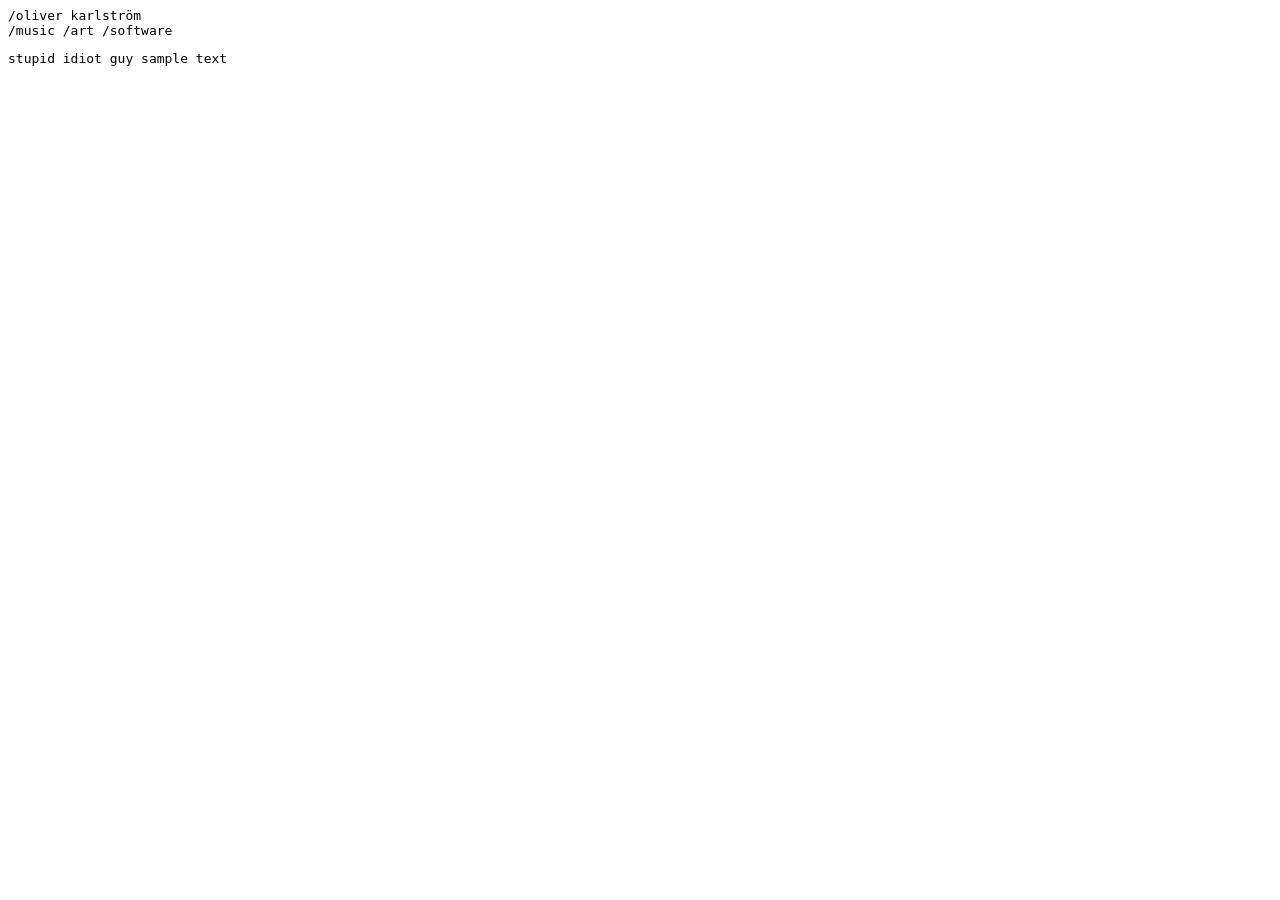
==== index.html @ 9e2730b3 "add embeded apple music links, some css & boilerplate for other pages" ====
<!DOCTYPE html>
<html lang="en">

<head>
    <meta charset="UTF-8">
    <meta name="viewport" content="width=device-width,
                                   initial-scale=1.0">
    <title>my page</title>

    <link rel="stylesheet" href="styles.css">
</head>

<body>
  <a href="index.html">/oliver karlström</a></br>
  <a href="music.html">/music</a>
  <a href="art.html">/art</a>
  <a href="software.html">/software</a>
  <p>stupid idiot guy sample text</p>
 </body>

</html>
---- styles.css ----
:root {
  font-family: monospace;
}

a {
  color: inherit;
  text-decoration: none;
}

a:hover {
  color: inherit;
  text-decoration: underline;
  cursor:pointer;
}
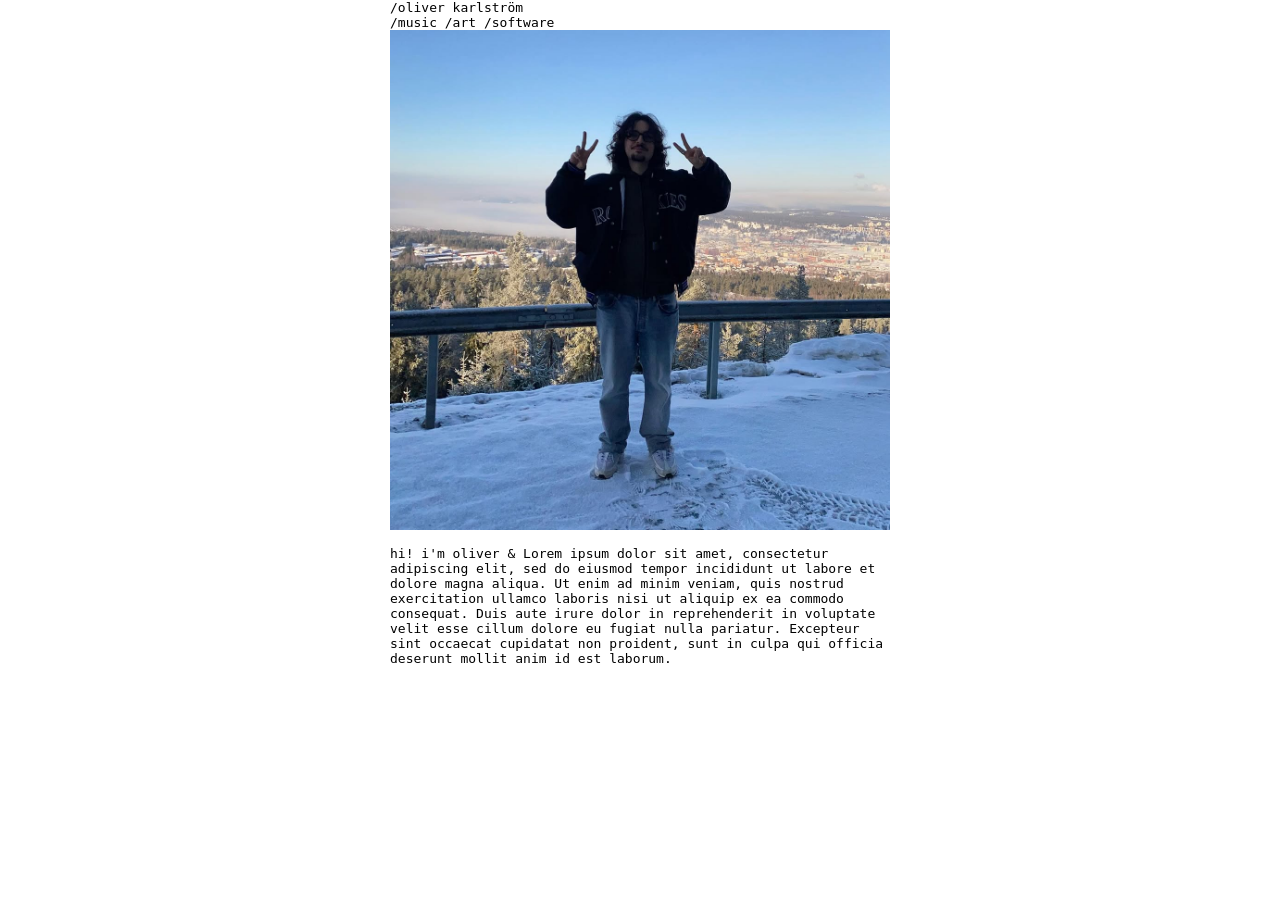
==== commit 92efa9df: "add img to index.html & some lorem ipsum sample text" ====
--- a/index.html
+++ b/index.html
@@ -15,7 +15,8 @@
   <a href="music.html">/music</a>
   <a href="art.html">/art</a>
   <a href="software.html">/software</a>
-  <p>stupid idiot guy sample text</p>
+  <img src="image.jpg" alt="image of me" width="500" height="500">
+  <p>hi! i'm oliver & Lorem ipsum dolor sit amet, consectetur adipiscing elit, sed do eiusmod tempor incididunt ut labore et dolore magna aliqua. Ut enim ad minim veniam, quis nostrud exercitation ullamco laboris nisi ut aliquip ex ea commodo consequat. Duis aute irure dolor in reprehenderit in voluptate velit esse cillum dolore eu fugiat nulla pariatur. Excepteur sint occaecat cupidatat non proident, sunt in culpa qui officia deserunt mollit anim id est laborum.</p>
  </body>
 
 </html>
--- a/styles.css
+++ b/styles.css
@@ -1,5 +1,10 @@
 :root {
   font-family: monospace;
+}
+
+body {
+  max-width: 500px;
+  margin: auto;
 }
 
 a {
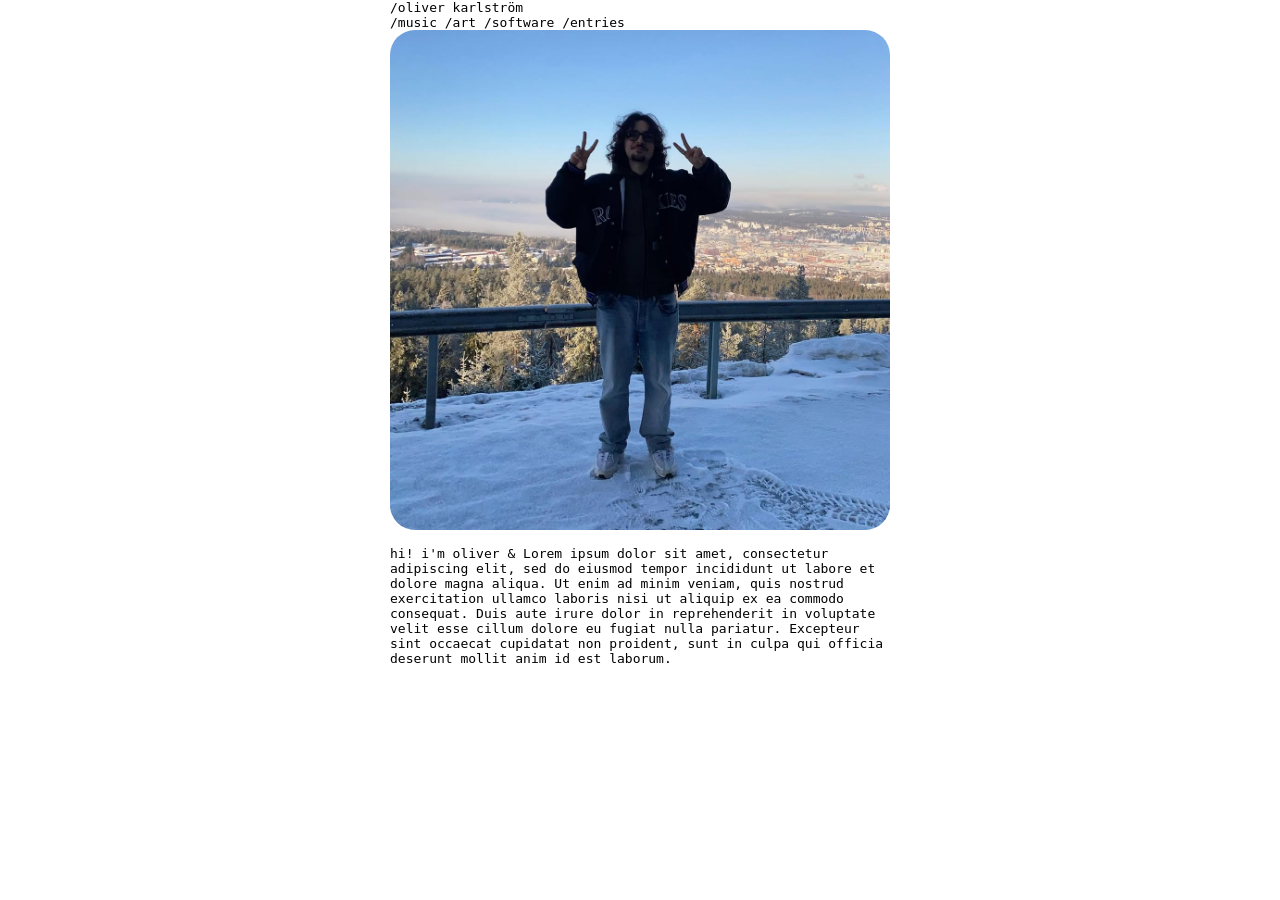
==== commit c8357b1c: "add entries page" ====
--- a/index.html
+++ b/index.html
@@ -15,8 +15,9 @@
   <a href="music.html">/music</a>
   <a href="art.html">/art</a>
   <a href="software.html">/software</a>
+  <a href="entries.html">/entries</a>
   <img src="image.jpg" alt="image of me" width="500" height="500">
   <p>hi! i'm oliver & Lorem ipsum dolor sit amet, consectetur adipiscing elit, sed do eiusmod tempor incididunt ut labore et dolore magna aliqua. Ut enim ad minim veniam, quis nostrud exercitation ullamco laboris nisi ut aliquip ex ea commodo consequat. Duis aute irure dolor in reprehenderit in voluptate velit esse cillum dolore eu fugiat nulla pariatur. Excepteur sint occaecat cupidatat non proident, sunt in culpa qui officia deserunt mollit anim id est laborum.</p>
- </body>
+</body>
 
 </html>
--- a/styles.css
+++ b/styles.css
@@ -1,5 +1,9 @@
 :root {
   font-family: monospace;
+}
+
+img {
+  border-radius: 25px;
 }
 
 body {
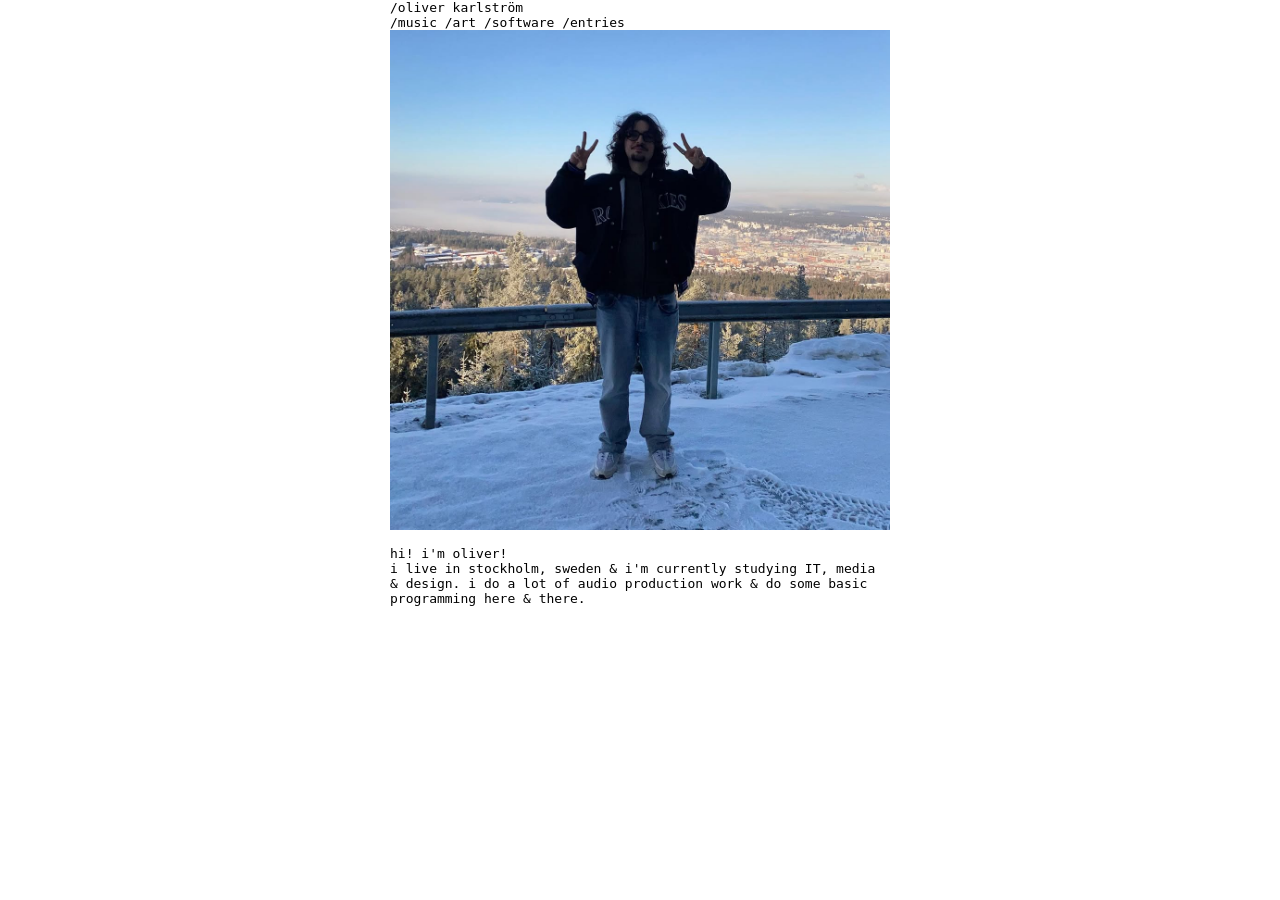
==== commit 9f5e8238: "add draft of introduction in index.html" ====
--- a/index.html
+++ b/index.html
@@ -17,7 +17,8 @@
   <a href="software.html">/software</a>
   <a href="entries.html">/entries</a>
   <img src="image.jpg" alt="image of me" width="500" height="500">
-  <p>hi! i'm oliver & Lorem ipsum dolor sit amet, consectetur adipiscing elit, sed do eiusmod tempor incididunt ut labore et dolore magna aliqua. Ut enim ad minim veniam, quis nostrud exercitation ullamco laboris nisi ut aliquip ex ea commodo consequat. Duis aute irure dolor in reprehenderit in voluptate velit esse cillum dolore eu fugiat nulla pariatur. Excepteur sint occaecat cupidatat non proident, sunt in culpa qui officia deserunt mollit anim id est laborum.</p>
-</body>
+  <p>hi! i'm oliver!</br>i live in stockholm, sweden & i'm currently studying IT, media & design.
+    i do a lot of audio production work & do some basic programming here & there.</p>
+  </body>
 
 </html>
--- a/styles.css
+++ b/styles.css
@@ -2,13 +2,19 @@
   font-family: monospace;
 }
 
+/*
 img {
-  border-radius: 25px;
+  border-radius: 10px;
 }
+*/
 
 body {
   max-width: 500px;
   margin: auto;
+}
+
+.entries {
+  margin-top: 100px;
 }
 
 a {
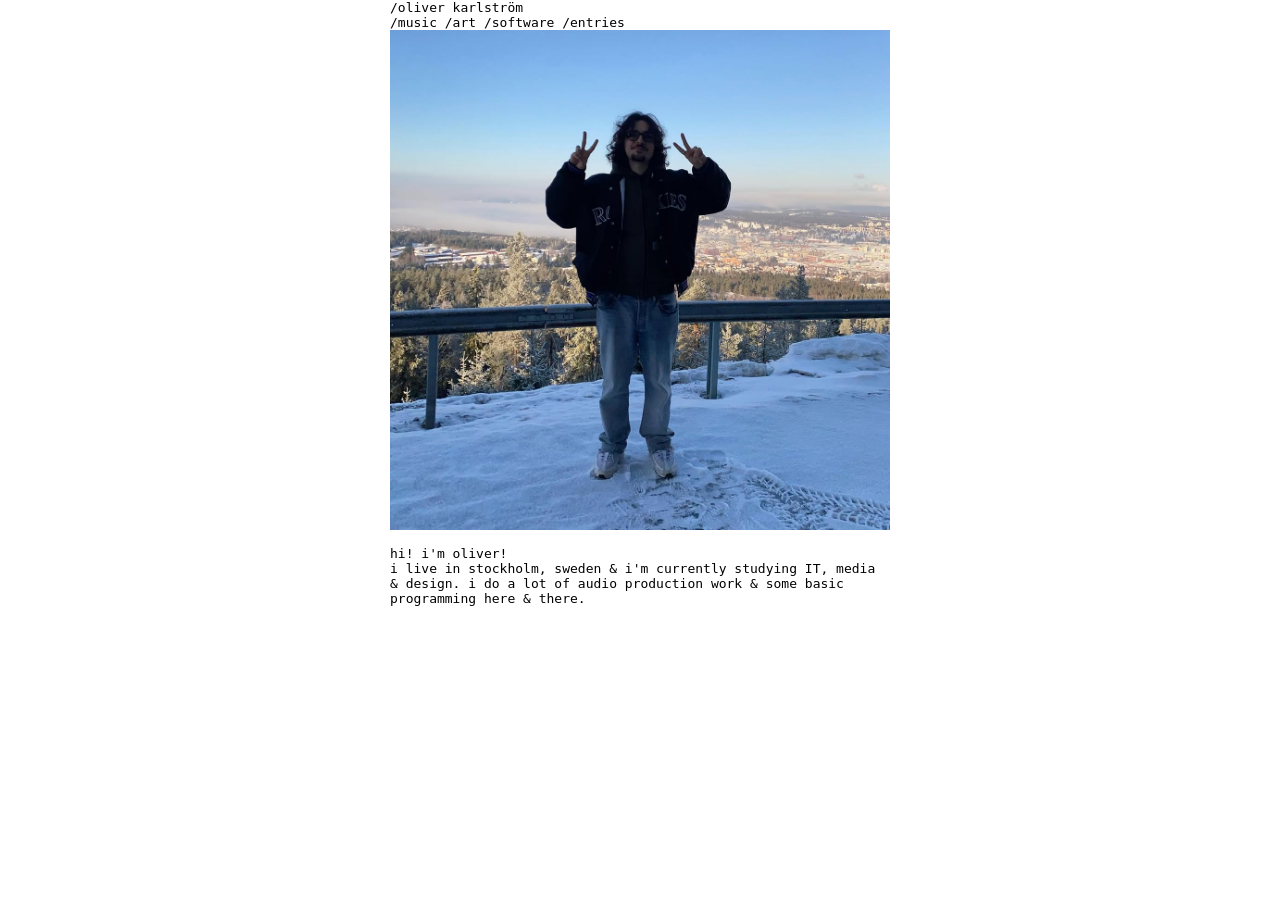
==== commit 62fd26f0: "little typo" ====
--- a/index.html
+++ b/index.html
@@ -18,7 +18,7 @@
   <a href="entries.html">/entries</a>
   <img src="image.jpg" alt="image of me" width="500" height="500">
   <p>hi! i'm oliver!</br>i live in stockholm, sweden & i'm currently studying IT, media & design.
-    i do a lot of audio production work & do some basic programming here & there.</p>
+    i do a lot of audio production work & some basic programming here & there.</p>
   </body>
 
 </html>
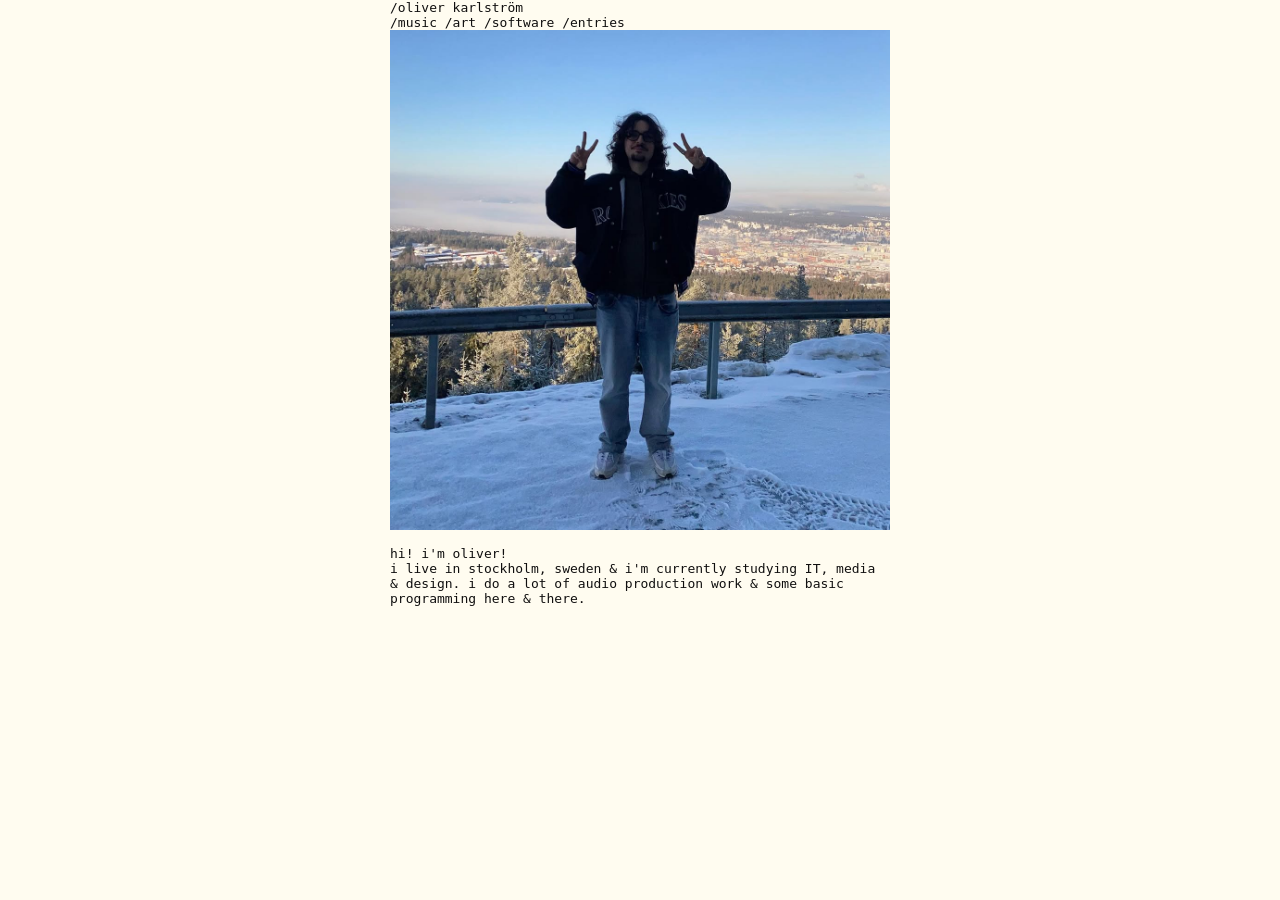
==== commit 9fae7dc6: "commit before leaving" ====
--- a/index.html
+++ b/index.html
@@ -16,6 +16,7 @@
   <a href="art.html">/art</a>
   <a href="software.html">/software</a>
   <a href="entries.html">/entries</a>
+
   <img src="image.jpg" alt="image of me" width="500" height="500">
   <p>hi! i'm oliver!</br>i live in stockholm, sweden & i'm currently studying IT, media & design.
     i do a lot of audio production work & some basic programming here & there.</p>
--- a/styles.css
+++ b/styles.css
@@ -1,5 +1,7 @@
 :root {
   font-family: monospace;
+  background: rgb(255, 252, 240);
+  color: rgb(16, 15, 15);
 }
 
 /*
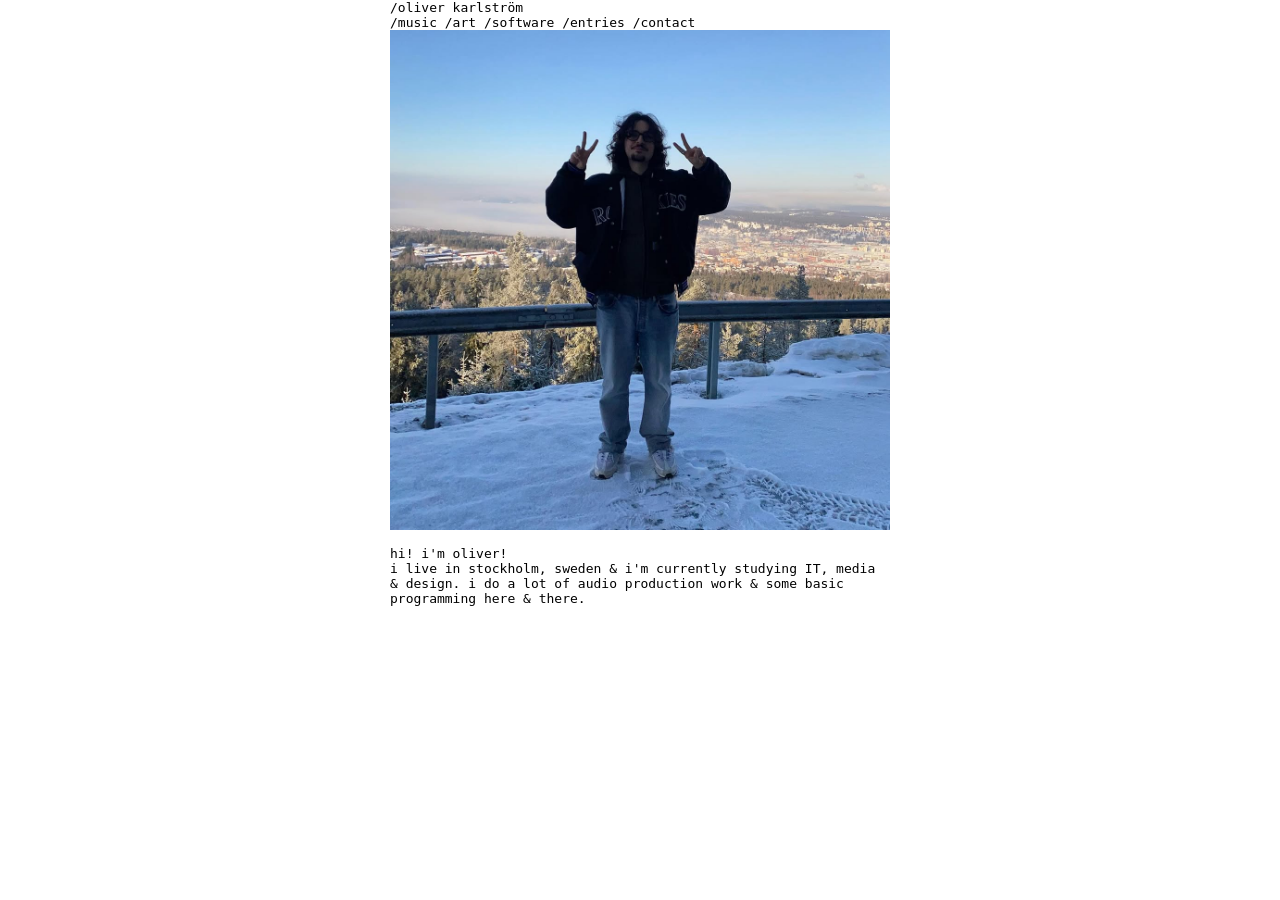
==== commit 6e813c70: "software card template added" ====
--- a/index.html
+++ b/index.html
@@ -16,6 +16,7 @@
   <a href="art.html">/art</a>
   <a href="software.html">/software</a>
   <a href="entries.html">/entries</a>
+  <a href="contact.html">/contact</a>
 
   <img src="image.jpg" alt="image of me" width="500" height="500">
   <p>hi! i'm oliver!</br>i live in stockholm, sweden & i'm currently studying IT, media & design.
--- a/styles.css
+++ b/styles.css
@@ -1,7 +1,9 @@
 :root {
   font-family: monospace;
+  /*
   background: rgb(255, 252, 240);
   color: rgb(16, 15, 15);
+  */
 }
 
 /*
@@ -29,3 +31,41 @@
   text-decoration: underline;
   cursor:pointer;
 }
+
+.software-card {
+  display: flex;
+  align-items: center;
+  gap: 1rem;
+  box-sizing: border-box;
+  padding: 0.75rem;
+  border: 1px solid currentColor;
+  text-decoration: none;
+}
+
+.software-card:hover {
+  text-decoration: none;
+}
+
+.software-card:focus-visible {
+  outline: 2px solid currentColor;
+  outline-offset: 3px;
+}
+
+.software-card__thumbnail {
+  flex: 0 0 auto;
+  width: 160px;
+  max-width: 40%;
+  max-height: 160px;
+  height: auto;
+  display: block;
+  object-fit: contain;
+}
+
+.software-card__content h2,
+.software-card__content p {
+  margin: 0;
+}
+
+.software-card__content p {
+  margin-top: 0.5rem;
+}
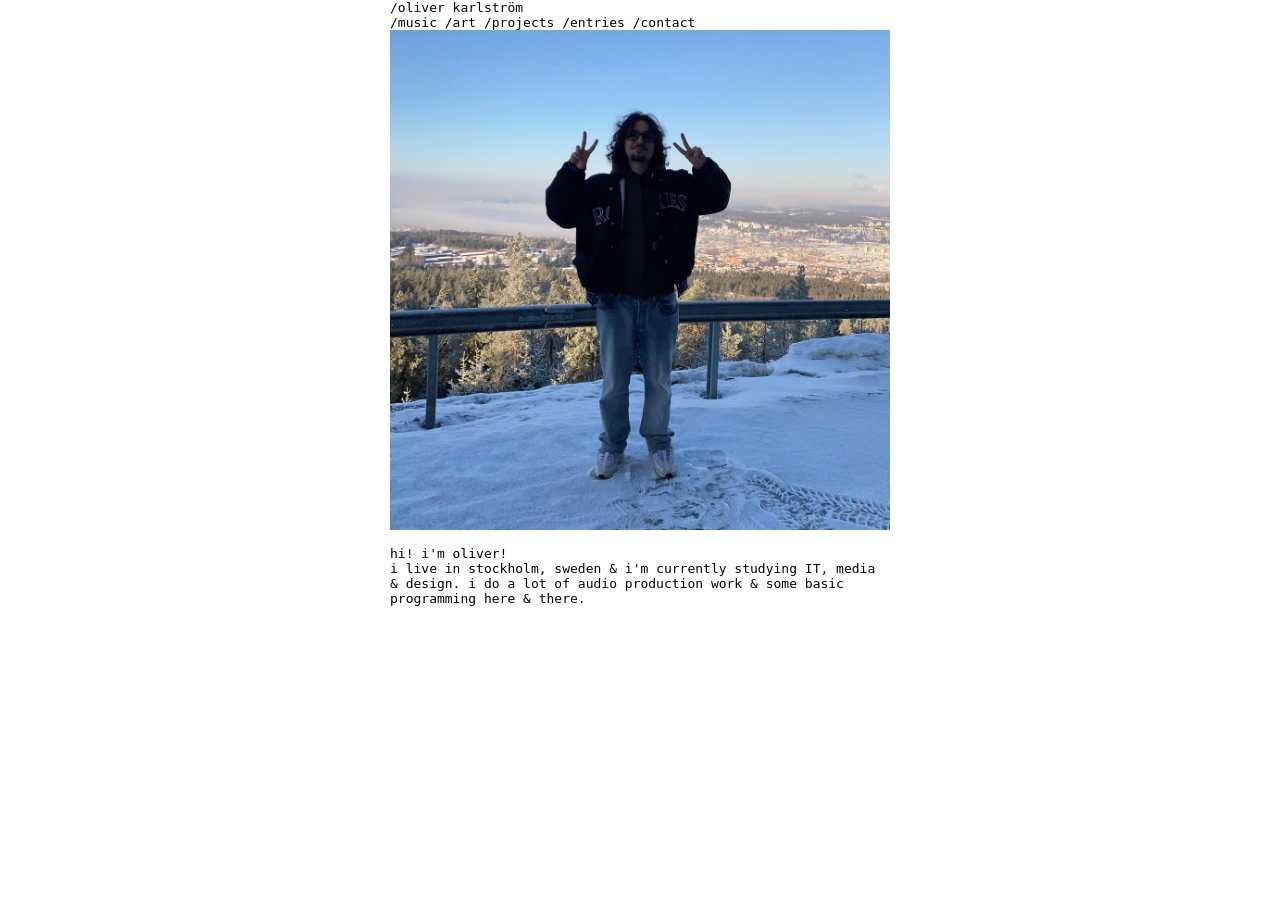
==== commit 63a7f5fb: "change software to projects." ====
--- a/index.html
+++ b/index.html
@@ -14,7 +14,7 @@
   <a href="index.html">/oliver karlström</a></br>
   <a href="music.html">/music</a>
   <a href="art.html">/art</a>
-  <a href="software.html">/software</a>
+  <a href="projects.html">/projects</a>
   <a href="entries.html">/entries</a>
   <a href="contact.html">/contact</a>
 
--- a/styles.css
+++ b/styles.css
@@ -32,40 +32,39 @@
   cursor:pointer;
 }
 
-.software-card {
+.project-card {
   display: flex;
   align-items: center;
   gap: 1rem;
+  margin-top: 1rem;
   box-sizing: border-box;
   padding: 0.75rem;
   border: 1px solid currentColor;
   text-decoration: none;
 }
 
-.software-card:hover {
+.project-card:hover {
   text-decoration: none;
 }
 
-.software-card:focus-visible {
+.project-card:focus-visible {
   outline: 2px solid currentColor;
   outline-offset: 3px;
 }
 
-.software-card__thumbnail {
+.project-card__thumbnail {
   flex: 0 0 auto;
-  width: 160px;
-  max-width: 40%;
-  max-height: 160px;
+  width: 220px;
+  max-width: 50%;
   height: auto;
   display: block;
-  object-fit: contain;
 }
 
-.software-card__content h2,
-.software-card__content p {
+.project-card__content h2,
+.project-card__content p {
   margin: 0;
 }
 
-.software-card__content p {
+.project-card__content p {
   margin-top: 0.5rem;
 }
